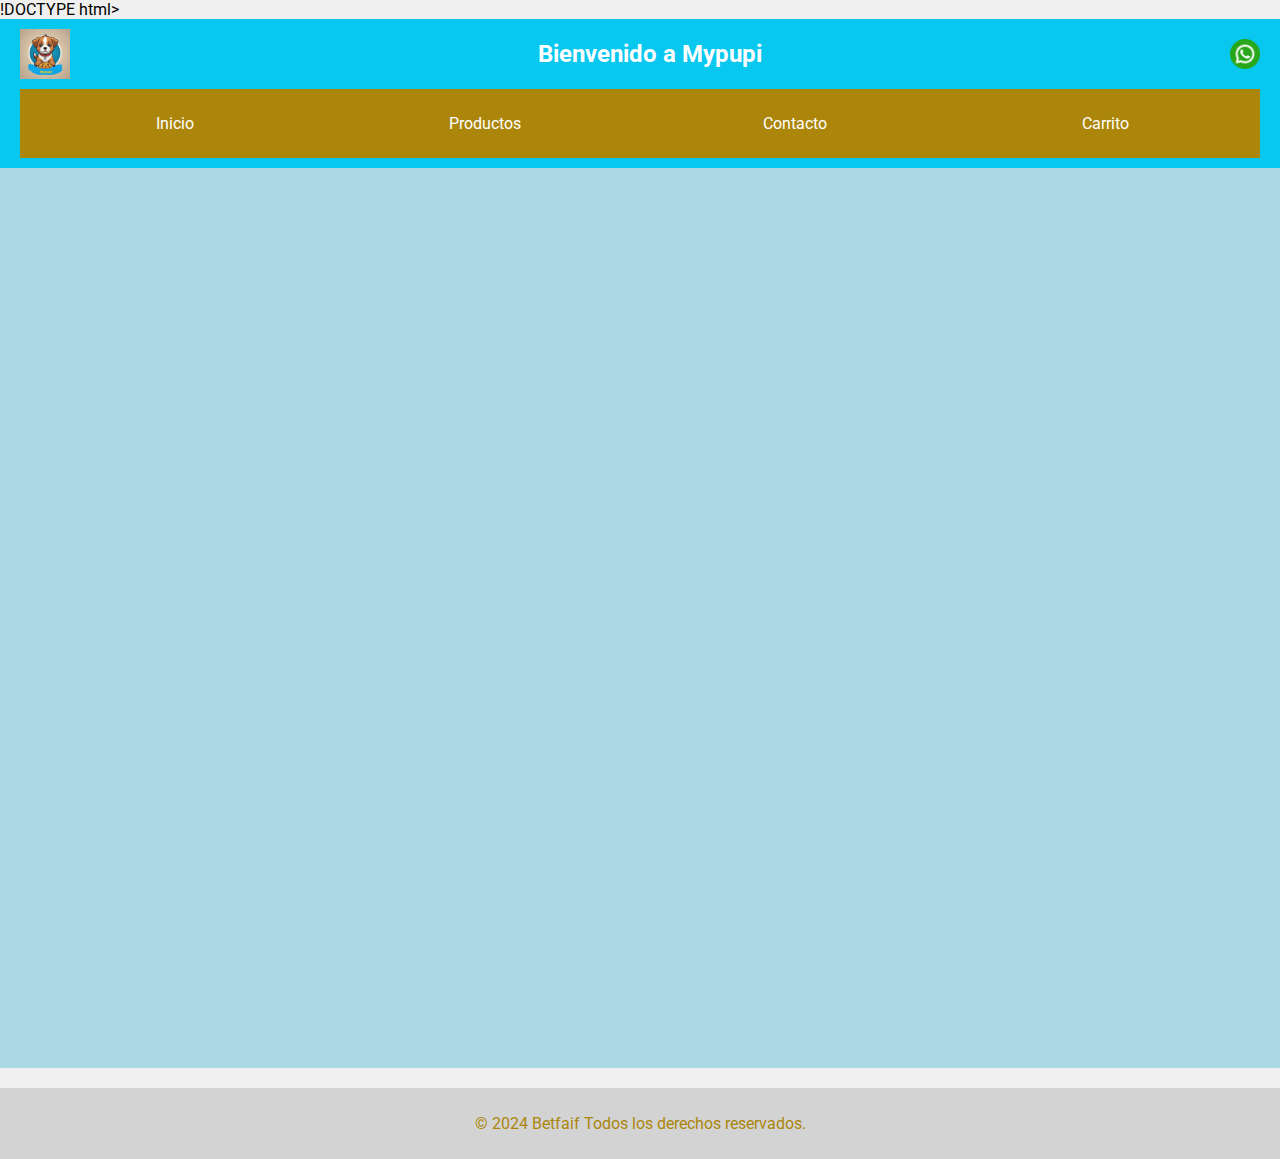
==== carrito.html @ cbe08169 "no anda" ====
!DOCTYPE html>
<html lang="es">
<head>
    <meta charset="UTF-8">
    <meta name="viewport" content="width=device-width, initial-scale=1.0">
    <link rel="stylesheet" href="https://cdnjs.cloudflare.com/ajax/libs/font-awesome/6.0.0-beta3/css/all.min.css">
    <link rel="stylesheet" href="css/styles.css">
    <title>Mypupi juguetes para perros</title>
</head>
<body>
    <header>
		<div class="logo-container">
			<img src="img/logo.jpg" alt="Logo" class="logo">
			<h1>Bienvenido a Mypupi</h1>
            <a href="https://wa.me/541130258101" class="whatsapp-icon" target="_blank">
                <img src="img/whatsapp.png" alt="WhatsApp" class="whatsapp-img">
            </a>
		</div>
        <nav>
            <ul>
                <li><a href="index.html">Inicio</a></li>
                <li><a href="productos.html">Productos</a></li>
                <li><a href="contacto.html">Contacto</a></li> 
                <li><a href="carrito.html">Carrito</a></li> 
            
            </ul>
        </nav>
    </header>
    <main>
        <section id="carrito" class="listadoproductos">
            <!-- <div class="card">
                <article data-id="">
                    <h3></h3>
                    <p></p>
                    <div>
                        <button type="button" class="agregar">Agregar</button>
                    </div>
                </article>
            </div> -->
        </section>
        <script src="./js/carrito.js"></script>

    </main>
    <footer>
        <p>&copy; 2024 Betfaif Todos los derechos reservados.</p>
    </footer>
</body>
</html>
---- css/styles.css ----
@import url('https://fonts.googleapis.com/css2?family=Roboto:wght@400;700&display=swap');

* { 
    box-sizing:border-box;
    font-family:'Roboto',sans-serif,Arial;
}

main {
    /*width: 100vw;*/
    width: 100%;
    height: 100vh; /*para que ocupe todo el alto*/
    background-color:lightblue;
    overflow: hidden;
}



body {
    font-family: 'Roboto';
    margin: 0;
    padding: 0;
    background-color: #f0f0f0; /* Color de fondo claro */
    }


header {
    background-color: #09c8ef;
    color: white;
    padding: 10px 20px;
    margin-bottom: auto;
}

.logo-container {
    padding: auto;
    display: flex; /* Usar flexbox para alinear el logo y el h1 */
    align-items: center; /* Centrar verticalmente */
    justify-content: center;
    width: 100%;
}

.logo {
    width: 50px; /* Ajustar el tamaño del logo */
    height: auto; /* Mantener la proporción del logo */
    margin-right: 10px; /* Espaciado entre el logo y el h1 */
    transition: transform 0.3s ease; /* Suaviza la transición */
    }



h1 {
    margin: 0; /* Quitar el margen del h1 */
    font-size: 24px; /* Tamaño del texto del h1 */
    text-align: center; /* Asegurarse de que el texto esté centrado */
    flex-grow: 1; /* Permitir que el h1 ocupe el espacio restante */
    }

h2 {
    margin: 10px; /* Quitar el margen del h2 */
    font-size: 20px; /* Tamaño del texto del h2 */
    text-align: center; /* Asegurarse de que el texto esté centrado */
    flex-grow: 1; /* Permitir que el h2 ocupe el espacio restante */
    }
    


.logo {
    transition: transform 0.3s ease; /* Suaviza la transición */
}

.logo:hover {
    transform: scale(1.5); /* Aumenta el tamaño de la imagen al 120% */
    }

.whatsapp-icon {
    margin-left: 10px; /* Espaciado entre el h1 y el ícono de WhatsApp */
    transition: transform 0.3s ease; /* Suaviza la transición */
}

.whatsapp-icon:hover {
    transform: scale(1.5); /* Aumenta el tamaño de la imagen al 120% */
    }


.whatsapp-img {
    width: 30px; /* Ajustar el tamaño del ícono */
    height: auto; /* Mantener la proporción */
    
}

nav {
    background-color: #ab860b; /* Color de fondo del menú */
    margin-top: 10px; /* Espaciado entre el h1 y el menú */
}

nav ul {
    display: flex; /* Aplicar flexbox */
    list-style: none; /* Quitar los puntos de la lista */
    padding: 0; /* Quitar el padding */
    margin: 0; /* Quitar el margin */
    /*flex-wrap: wrap; /* Permite que los elementos se ajusten a la siguiente línea */
}

nav ul li {
/*    display: inline;
    margin-right: 15px;*/
  flex: 1; /* Hacer que los elementos del menú ocupen el mismo espacio */
  margin: 10px; /* Espacio entre los elementos */
}

nav a {
    display: block; /* Hacer que el enlace ocupe todo el espacio del li */
    padding: 15px; /* Espaciado interno */
    color: white; /* Color del texto */
    text-align: center; /* Centrar el texto */
    text-decoration: none; /* Quitar subrayado */
}

nav a:hover {
    background-color: #575757; /* Color de fondo al pasar el mouse */
}
section {
    padding: 20px;
}


#resenias {
    display: flex;
    flex-wrap: wrap; /* Permite que los elementos se envuelvan en varias líneas */
    gap: 20px; /* Espacio entre los elementos */
}

.titulo-resenia {
    background:lightskyblue;
    color:#ab860b;
}

.resenia {
    flex: 1 1 calc (25% - 20px);
    background:lightskyblue;
    color:#ab860b;
    margin-top: 15px;
    margin-bottom: 20px; /* Espacio inferior */
    padding: 15px;
    border-radius: 8px;
    border-color: dodgerblue;
    box-sizing: border-box;
}

.stars {
    color: gold; /* Color de las estrellas */
}

footer {
    margin-top: 20px; /* para que no se encime*/
    background-color: lightgray;
    color:#ab860b;
    text-align: center;
    padding: 10px 0;
}



#productos {
    background-color: #f4f4f4;
    display: flex;  /* Activa el modelo de caja flexible (Flexbox)  */
    flex-wrap: wrap; /*para que baje cuando sea necesario lo saque y sigue funcionando*/
    justify-content: space-around;
    font-size:small;
}

.card {
    background:lightblue;
    color:#ab860b;
    margin: 4px;
    padding:4px;
    border-radius: 4px;
    flex: 1 1 30%; /* Ajusta el tamaño de las cards */
}

.card label {
    display: block; /* Hacer que las etiquetas se muestren en bloque */
    margin: 2px 0 2px; /* Espaciado entre etiquetas y campos */
    font-weight: bold; /* Hacer las etiquetas más visibles */
}

.card input[type="text"],
.card input[type="number"] {
    width: 100%; /* Hacer que los campos ocupen todo el ancho */
    padding: 2px; /* Espaciado interno */
    margin-bottom: 6px; /* Espacio inferior */
    border: 1px solid #ccc; /* Bordes de los campos */
    border-radius: 4px; /* Bordes redondeados */
}
.card img {
    width: 30%; /* Imagen ocupa un determinado %*/
    height: auto; /* Mantiene la proporción de la imagen */
    margin-left: 10rem;    
}

#resenias {
    padding: 20px;
    background-color:lightgray;
    display: grid;
    /*grid-template-columns: repeat(auto-fill, minmax(180px, 1fr));*/
    grid-template-columns: repeat(3, 1fr); /* 3 columnas por defecto */
    gap: 10px;
    flex-wrap: wrap; /* Permite que los elementos se envuelvan */
    
}


.form_contacto{
    display: flex;
    flex-direction: column; /* Organiza los elementos en columna */
    max-width: 80%; /* Ancho máximo del formulario */
    margin: 20px auto; /* Centra el formulario con margen */
    padding: 20px; /* Espaciado interno */
    border: 1px solid #ccc; /* Borde opcional */
    border-radius: 5px; /* Bordes redondeados */
}

.form-group {
    margin-bottom: 15px; /* Espaciado entre los grupos de formulario */
}

label {
    display: block; /* Asegura que el label ocupe una línea completa */
    margin-bottom: 5px; /* Espaciado entre el label y el input */
}

textarea {
    width: 100%; /* hace que los campos ocupen todo el ancho disponible */
    padding: 10px; /* Espaciado interno */
    border: 1px solid #ccc; /* Bordes de los campos */
    border-radius: 4px; /* Bordes redondeados */
    height: 100px; /* Altura específica para el área de texto */
}

input {
    width: 100%; /* hace que el campo  ocupe todo el ancho disponible */
    padding: 10px; /* Espaciado interno */
    border: 1px solid #ccc; /* Bordes de los campos */
    border-radius: 4px; /* Bordes redondeados */
}

button {
    padding: 10px 15px; /* Espaciado interno del botón */
    background-color: #09c8ef; /* Color de fondo del botón */
    color: white; /* Color del texto del botón */
    border: none; /* Sin borde */
    border-radius: 4px; /* Bordes redondeados */
    cursor: pointer; /* Cambia el cursor al pasar sobre el botón */
    max-width: 100px;  /* Ancho maximo */
    margin-top: 10px; /* Margen superior para que se separa */

}

button:hover {
    background-color: #007bb5; /* Color de fondo al pasar el mouse */
}


/* Estilos responsivos */
@media (max-width: 600px) {
    nav ul {
        flex-direction: column; /* Cambiar a columna en pantallas pequeñas */
    }
    
    main {
        width: 100vw; /*para que ocupe todo el ancho*/
        height: 300vh; /*para que ocupe mas largo*/
        min-height: 100vh; /*para que ocupe todo el alto*/
        overflow: hidden; /* para que no muestre lo que no entra*/
    }

    #resenias {
        grid-template-columns: 1fr; /* 1 columna en dispositivos móviles */
    }

    
    #productos {
        flex: 1 1 100%; /* En pantallas pequeñas, ocupa el 100% del ancho */
        flex-direction: column; /* Cambiar a columna en pantallas pequeñas */
    }
    .card {
        background:darkviolet;
        color:#ab860b;
        margin: 2px;
        padding: 5px;
        border-radius: 2px;
        flex: 1 50%; /* Ajusta el tamaño de las cards */
    }
}
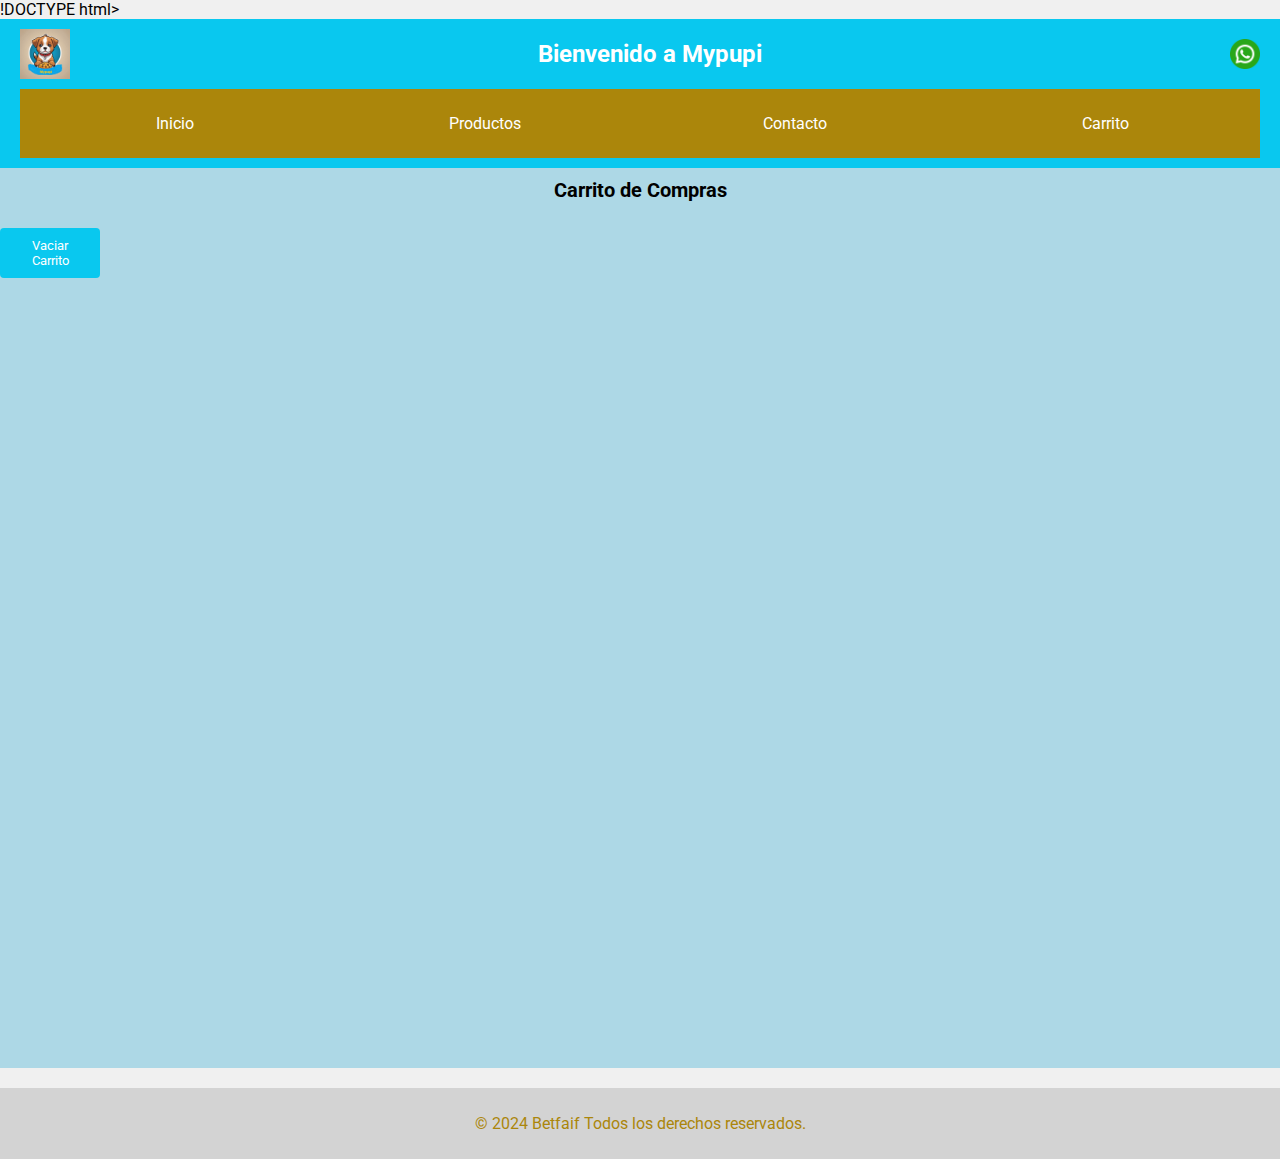
==== commit fcc900a4: "modificaciones 16/12" ====
--- a/carrito.html
+++ b/carrito.html
@@ -27,17 +27,12 @@
         </nav>
     </header>
     <main>
-        <section id="carrito" class="listadoproductos">
-            <!-- <div class="card">
-                <article data-id="">
-                    <h3></h3>
-                    <p></p>
-                    <div>
-                        <button type="button" class="agregar">Agregar</button>
-                    </div>
-                </article>
-            </div> -->
-        </section>
+        <div id="carrito">
+            <h2>Carrito de Compras</h2>
+            <ul id="lista-carrito"></ul>
+            <button id="vaciar-carrito">Vaciar Carrito</button>
+        </div>
+        
         <script src="./js/carrito.js"></script>
 
     </main>
--- a/css/styles.css
+++ b/css/styles.css
@@ -161,7 +161,8 @@
 
 
 
-#productos {
+/*#productos {*/
+#sect-productos {
     background-color: #f4f4f4;
     display: flex;  /* Activa el modelo de caja flexible (Flexbox)  */
     flex-wrap: wrap; /*para que baje cuando sea necesario lo saque y sigue funcionando*/
@@ -175,16 +176,18 @@
     margin: 4px;
     padding:4px;
     border-radius: 4px;
-    flex: 1 1 30%; /* Ajusta el tamaño de las cards */
+    /*flex: 1 1 30%; /* Ajusta el tamaño de las cards */
+    width: 40em;
 }
 
 .card label {
     display: block; /* Hacer que las etiquetas se muestren en bloque */
     margin: 2px 0 2px; /* Espaciado entre etiquetas y campos */
     font-weight: bold; /* Hacer las etiquetas más visibles */
-}
-
-.card input[type="text"],
+    /*agregado*/
+    width: 100%; /* Hacer que los campos ocupen todo el ancho */
+}
+
 .card input[type="number"] {
     width: 100%; /* Hacer que los campos ocupen todo el ancho */
     padding: 2px; /* Espaciado interno */
@@ -192,11 +195,19 @@
     border: 1px solid #ccc; /* Bordes de los campos */
     border-radius: 4px; /* Bordes redondeados */
 }
+
 .card img {
     width: 30%; /* Imagen ocupa un determinado %*/
     height: auto; /* Mantiene la proporción de la imagen */
     margin-left: 10rem;    
 }
+.agregar {
+    margin-top: 2px;
+    margin-left: 12rem;
+    width: auto;
+    color: coral;
+}
+
 
 #resenias {
     padding: 20px;
@@ -284,7 +295,8 @@
         flex-direction: column; /* Cambiar a columna en pantallas pequeñas */
     }
     .card {
-        background:darkviolet;
+        background:lightblue;
+        /*background:darkviolet;*/
         color:#ab860b;
         margin: 2px;
         padding: 5px;
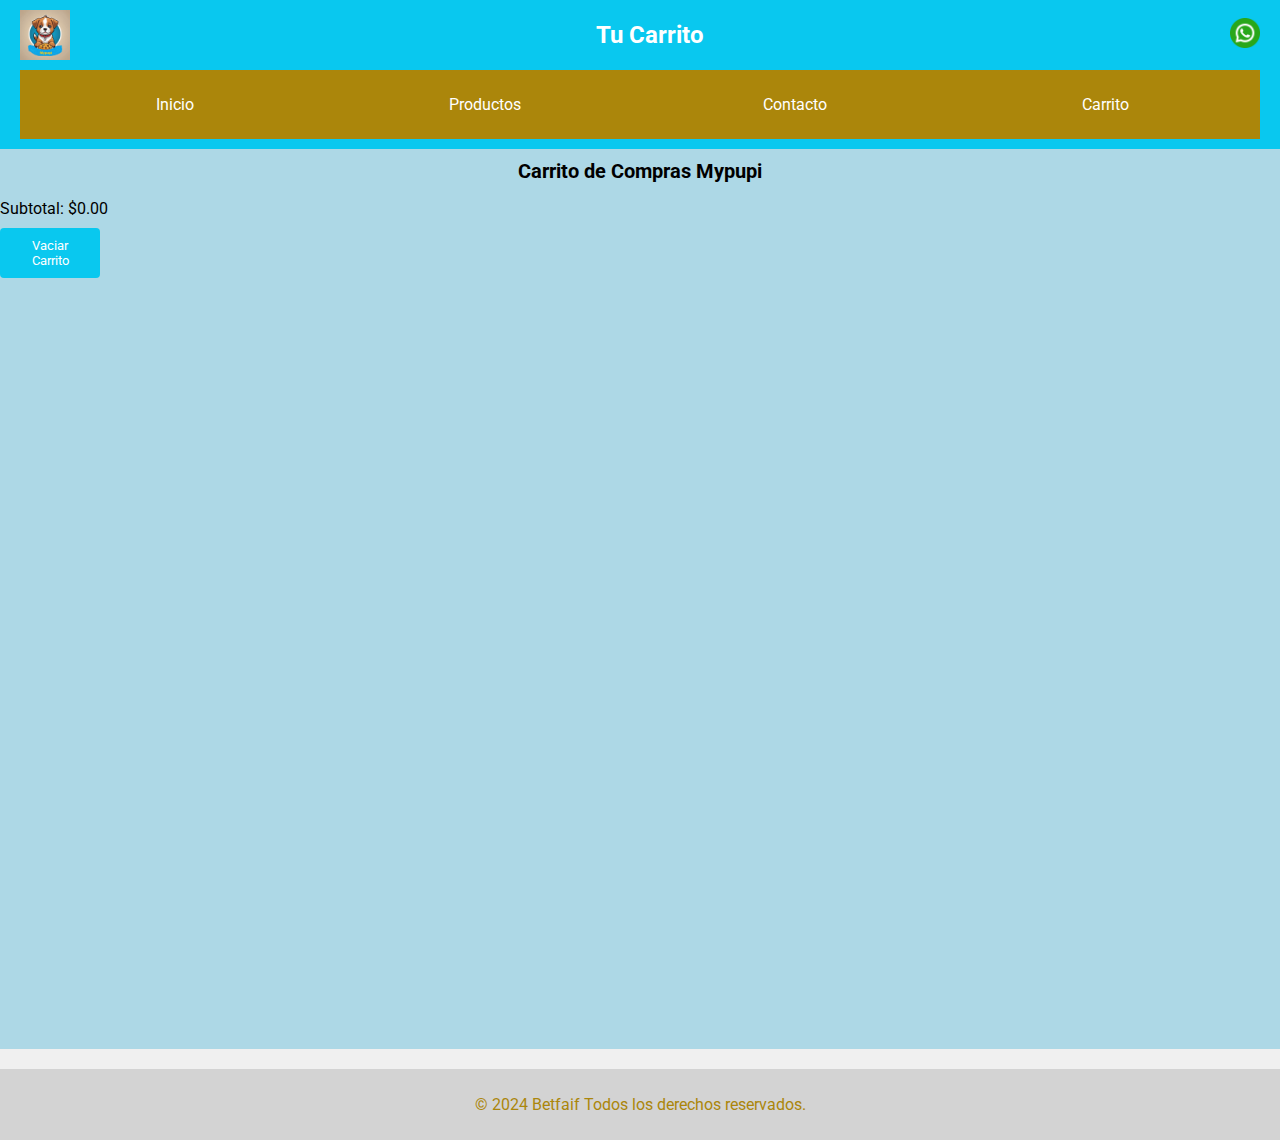
==== commit f790b049: "funcionando" ====
--- a/carrito.html
+++ b/carrito.html
@@ -1,4 +1,4 @@
-!DOCTYPE html>
+<!DOCTYPE html>
 <html lang="es">
 <head>
     <meta charset="UTF-8">
@@ -11,7 +11,7 @@
     <header>
 		<div class="logo-container">
 			<img src="img/logo.jpg" alt="Logo" class="logo">
-			<h1>Bienvenido a Mypupi</h1>
+			<h1>Tu Carrito</h1>
             <a href="https://wa.me/541130258101" class="whatsapp-icon" target="_blank">
                 <img src="img/whatsapp.png" alt="WhatsApp" class="whatsapp-img">
             </a>
@@ -28,8 +28,9 @@
     </header>
     <main>
         <div id="carrito">
-            <h2>Carrito de Compras</h2>
+            <h2>Carrito de Compras Mypupi</h2>
             <ul id="lista-carrito"></ul>
+            <div id="subtotal">subtotal</div>
             <button id="vaciar-carrito">Vaciar Carrito</button>
         </div>
         
--- a/css/styles.css
+++ b/css/styles.css
@@ -267,6 +267,13 @@
 
 }
 
+
+ul{
+    list-style: none; /* Quitar los puntos de la lista */
+    
+}
+
+
 button:hover {
     background-color: #007bb5; /* Color de fondo al pasar el mouse */
 }
